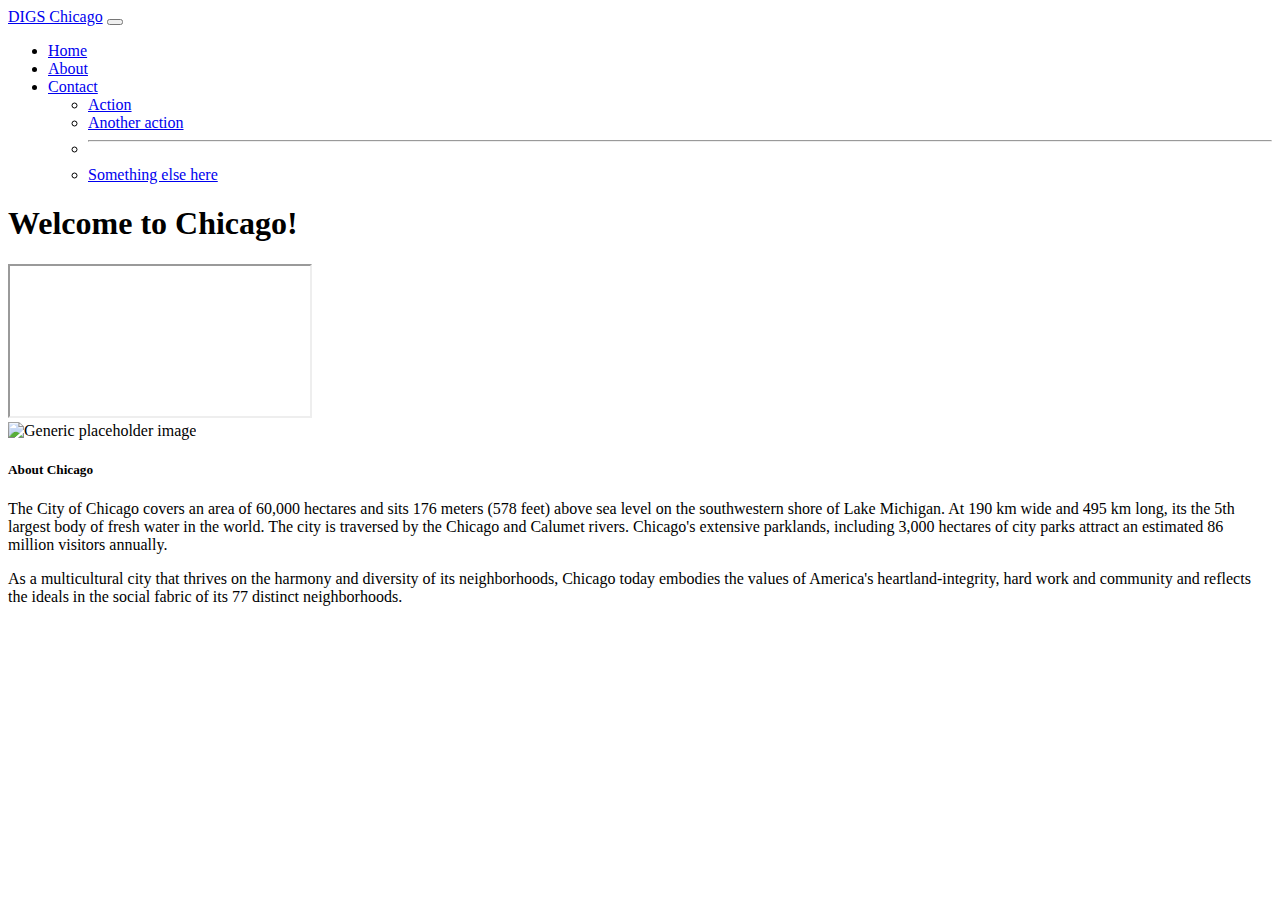
==== gao_about.html @ c705c93a "Update gao_about.html" ====
<!doctype html>
<html lang="en">
  <head>
    <!-- Required meta tags -->
    <meta charset="utf-8">
    <meta name="viewport" content="width=device-width, initial-scale=1">

    <!-- Bootstrap CSS -->
    <link href="https://cdn.jsdelivr.net/npm/bootstrap@5.0.0-beta1/dist/css/bootstrap.min.css" rel="stylesheet" integrity="sha384-giJF6kkoqNQ00vy+HMDP7azOuL0xtbfIcaT9wjKHr8RbDVddVHyTfAAsrekwKmP1" crossorigin="anonymous">

    <title>Hello, world!</title>
  </head>
  <body>
    <nav class="navbar navbar-expand-lg navbar-dark bg-primary">
      <div class="container-fluid">
        <a class="navbar-brand" href="#">DIGS Chicago</a>
        <button class="navbar-toggler" type="button" data-toggle="collapse" data-target="#navbarSupportedContent" aria-controls="navbarSupportedContent" aria-expanded="false" aria-label="Toggle navigation">
          <span class="navbar-toggler-icon"></span>
        </button>
        <div class="collapse navbar-collapse" id="navbarSupportedContent">
          <ul class="navbar-nav mr-auto mb-2 mb-lg-0">
            <li class="nav-item">
              <a class="nav-link active" aria-current="page" href="gao_hello2.html">Home</a>
            </li>
            <li class="nav-item">
              <a class="nav-link" href="gao_about.html">About</a>
            </li>
            <li class="nav-item dropdown">
              <a class="nav-link dropdown-toggle" href="gao_contact.html" id="navbarDropdown" role="button" data-toggle="dropdown" aria-expanded="false">
                Contact
              </a>
              <ul class="dropdown-menu" aria-labelledby="navbarDropdown">
                <li><a class="dropdown-item" href="#">Action</a></li>
                <li><a class="dropdown-item" href="#">Another action</a></li>
                <li><hr class="dropdown-divider"></li>
                <li><a class="dropdown-item" href="#">Something else here</a></li>
              </ul>
            </li>
          </ul>
        </div>
      </div>
    </nav>
  <div class="contianer-lg">
    <h1 class="display-2">Welcome to Chicago!</h1>

    <div class="embed-responsive embed-responsive-16by9">
      <iframe class="embed-responsive-item" src="https://www.youtube.com/embed/UWdfaNWThnA" allowfullscreen></iframe>
    </div>

    <div class="media">
      <img class="align-self-start mr-3" src="https://www.chicago-midway-airport.com/image/12.jpg" alt="Generic placeholder image">
      <div class="media-body">
        <h5 class="mt-0">About Chicago</h5>
        <p>The City of Chicago covers an  area of 60,000 hectares and sits 176 meters (578 feet) above sea level on the southwestern shore of Lake Michigan. At 190 km wide and 495 km long, its the 5th largest body of fresh water in the world. The city is traversed by the Chicago and Calumet rivers. Chicago's extensive parklands, including 3,000 hectares of city parks attract an estimated 86 million visitors annually.</p>
        <p>As a multicultural city that thrives on the harmony and diversity of its neighborhoods, Chicago today embodies the values of America's heartland-integrity, hard work and community and reflects the ideals in the social fabric of  its 77 distinct neighborhoods.</p>
      </div>
    </div>


  <div
  


    <!-- Option 1: Bootstrap Bundle with Popper -->
    <script src="https://cdn.jsdelivr.net/npm/bootstrap@5.0.0-beta1/dist/js/bootstrap.bundle.min.js" integrity="sha384-ygbV9kiqUc6oa4msXn9868pTtWMgiQaeYH7/t7LECLbyPA2x65Kgf80OJFdroafW" crossorigin="anonymous"></script>

  </body>
</html>
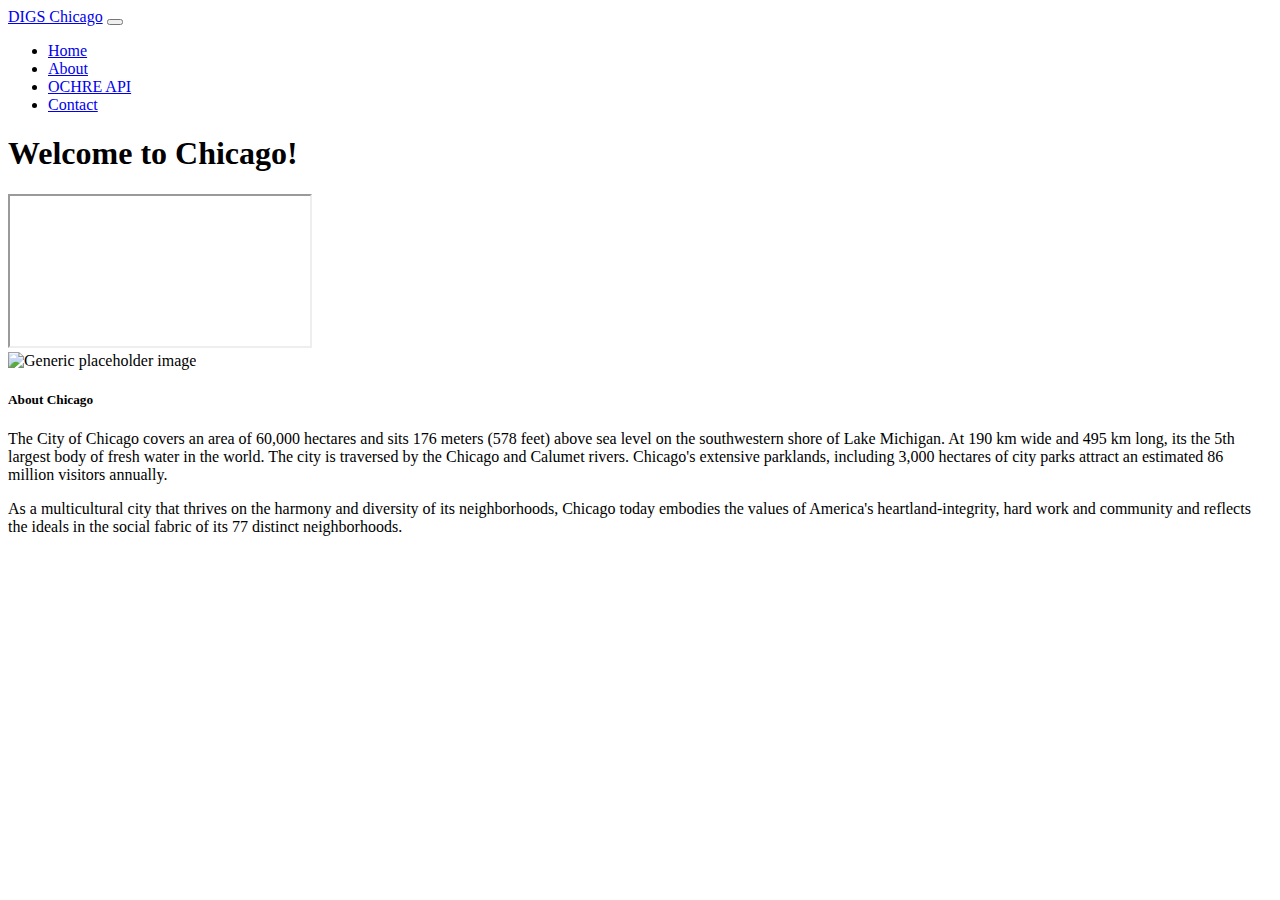
==== commit 47cdedb8: "Add files via upload" ====
--- a/gao_about.html
+++ b/gao_about.html
@@ -25,15 +25,12 @@
             <li class="nav-item">
               <a class="nav-link" href="gao_about.html">About</a>
             </li>
-            <li class="nav-item dropdown">
-              <a class="nav-link dropdown-toggle" href="gao_contact.html" id="navbarDropdown" role="button" data-toggle="dropdown" aria-expanded="false">
-                Contact
-              </a>
-              <ul class="dropdown-menu" aria-labelledby="navbarDropdown">
-                <li><a class="dropdown-item" href="#">Action</a></li>
-                <li><a class="dropdown-item" href="#">Another action</a></li>
-                <li><hr class="dropdown-divider"></li>
-                <li><a class="dropdown-item" href="#">Something else here</a></li>
+            <li class="nav-item">
+              <a class="nav-link" href="ochre.html">OCHRE API</a>
+            </li>
+            <li class="nav-item">
+              <a class="nav-link" href="gao_contact.html">Contact</a>
+            </li>
               </ul>
             </li>
           </ul>
@@ -65,4 +62,4 @@
     <script src="https://cdn.jsdelivr.net/npm/bootstrap@5.0.0-beta1/dist/js/bootstrap.bundle.min.js" integrity="sha384-ygbV9kiqUc6oa4msXn9868pTtWMgiQaeYH7/t7LECLbyPA2x65Kgf80OJFdroafW" crossorigin="anonymous"></script>
 
   </body>
-</html>
+</html>